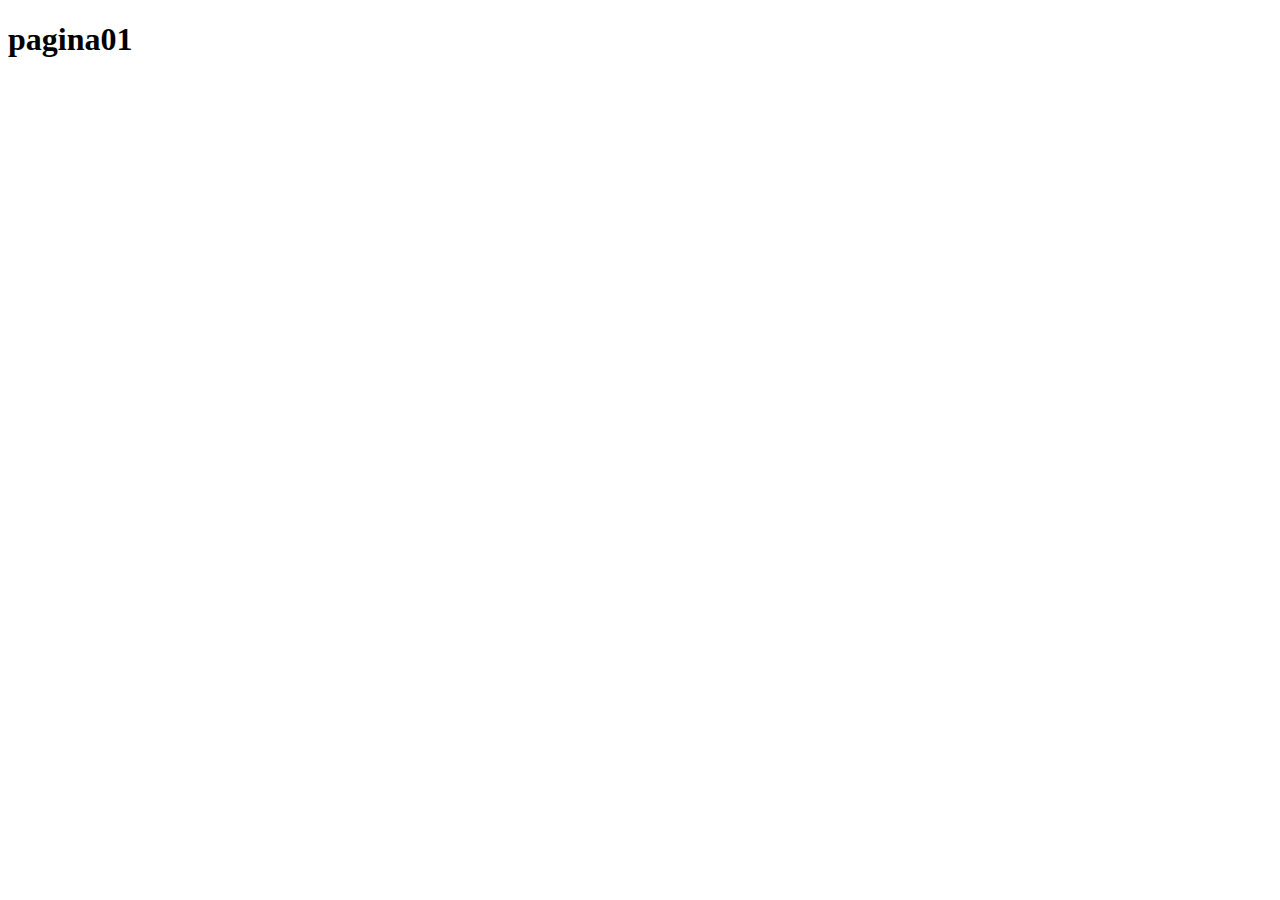
==== pagina01.html @ bbcaaf83 "Create pagina01.html" ====
<!DOCTYPE html>
<html lang="pt-br">
<head>
    <meta charset="UTF-8">
    <meta http-equiv="X-UA-Compatible" content="IE=edge">
    <meta name="viewport" content="width=device-width, initial-scale=1.0">
    <title>Document</title>
</head>
<body>
    <h1>pagina01</h1>
</body>
</html>
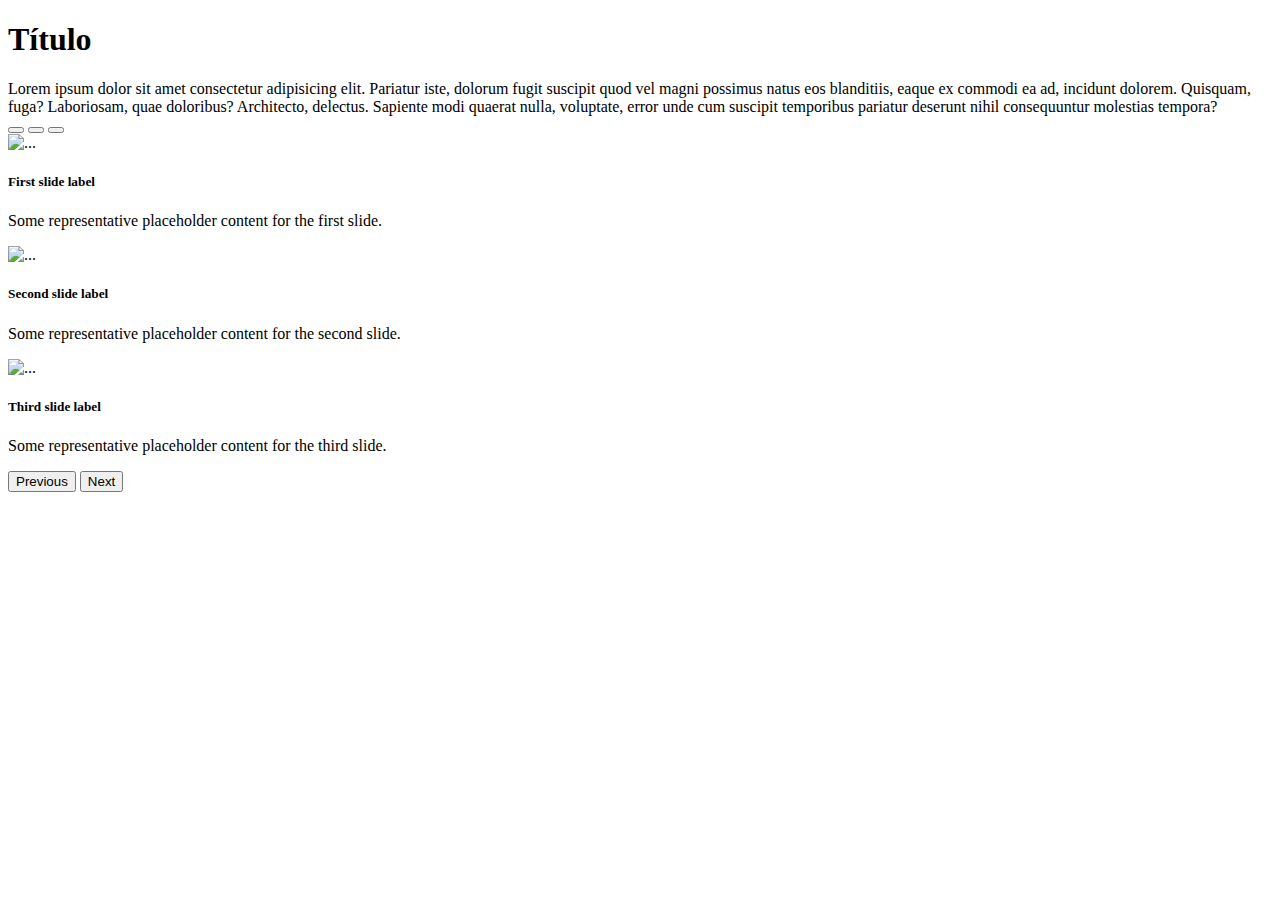
==== commit 9f09269a: "Add files via upload" ====
--- a/pagina01.html
+++ b/pagina01.html
@@ -1,12 +1,75 @@
-<!DOCTYPE html>
-<html lang="pt-br">
-<head>
-    <meta charset="UTF-8">
-    <meta http-equiv="X-UA-Compatible" content="IE=edge">
-    <meta name="viewport" content="width=device-width, initial-scale=1.0">
-    <title>Document</title>
-</head>
-<body>
-    <h1>pagina01</h1>
-</body>
-</html>
+<!DOCTYPE html>
+<html lang="pt-br">
+<head>
+    <meta charset="UTF-8">
+    <meta http-equiv="X-UA-Compatible" content="IE=edge">
+    <meta name="viewport" content="width=device-width, initial-scale=1.0">
+    <link href="https://cdn.jsdelivr.net/npm/bootstrap@5.3.0-alpha3/dist/css/bootstrap.min.css" rel="stylesheet" integrity="sha384-KK94CHFLLe+nY2dmCWGMq91rCGa5gtU4mk92HdvYe+M/SXH301p5ILy+dN9+nJOZ" crossorigin="anonymous">
+    <link rel="stylesheet" href="./css/styles.css">
+    <link rel="preconnect" href="https://fonts.googleapis.com">
+    <link rel="preconnect" href="https://fonts.gstatic.com" crossorigin>
+    <link href="https://fonts.googleapis.com/css2?family=Poppins&display=swap" rel="stylesheet">
+    <link rel="stylesheet" href="https://cdn.jsdelivr.net/npm/bootstrap-icons@1.10.5/font/bootstrap-icons.css">
+    <title>Document</title>
+</head>
+<body>
+    <div class="container">
+        <div class="m-auto">
+            <!--Título-->
+            <h1 class="bg-success text-light display-4 my-5 p-4">Título</h1>
+             <!--Título-->
+
+             <!--Card principal-->
+             <div class="card">
+                <div class="card-body">
+                  Lorem ipsum dolor sit amet consectetur adipisicing elit. Pariatur iste, dolorum fugit suscipit quod vel magni possimus natus eos blanditiis, eaque ex commodi ea ad, incidunt dolorem. Quisquam, fuga? Laboriosam, quae doloribus? Architecto, delectus. Sapiente modi quaerat nulla, voluptate, error unde cum suscipit temporibus pariatur deserunt nihil consequuntur molestias tempora?
+                </div>
+              </div>
+            <!--Card principal-->
+
+            <!--Caroussel-->
+            <div id="carouselExampleCaptions" class="carousel slide my-5">
+                <div class="carousel-indicators">
+                  <button type="button" data-bs-target="#carouselExampleCaptions" data-bs-slide-to="0" class="active" aria-current="true" aria-label="Slide 1"></button>
+                  <button type="button" data-bs-target="#carouselExampleCaptions" data-bs-slide-to="1" aria-label="Slide 2"></button>
+                  <button type="button" data-bs-target="#carouselExampleCaptions" data-bs-slide-to="2" aria-label="Slide 3"></button>
+                </div>
+                <div class="carousel-inner">
+                  <div class="carousel-item active">
+                    <img src="../Global Solution 1°semestre/img/pexels-nattaphat-phau-1092357.jpg" class="d-block w-100" alt="...">
+                    <div class="carousel-caption d-none d-md-block">
+                      <h5>First slide label</h5>
+                      <p>Some representative placeholder content for the first slide.</p>
+                    </div>
+                  </div>
+                  <div class="carousel-item">
+                    <img src="../Global Solution 1°semestre/img/pexels-destiawan-nur-agustra-4315214.jpg" class="d-block w-100" alt="...">
+                    <div class="carousel-caption d-none d-md-block">
+                      <h5>Second slide label</h5>
+                      <p>Some representative placeholder content for the second slide.</p>
+                    </div>
+                  </div>
+                  <div class="carousel-item">
+                    <img src="../Global Solution 1°semestre/img/pexels-mathias-reding-5331914.jpg" class="d-block w-100" alt="...">
+                    <div class="carousel-caption d-none d-md-block">
+                      <h5>Third slide label</h5>
+                      <p>Some representative placeholder content for the third slide.</p>
+                    </div>
+                  </div>
+                </div>
+                <button class="carousel-control-prev" type="button" data-bs-target="#carouselExampleCaptions" data-bs-slide="prev">
+                  <span class="carousel-control-prev-icon" aria-hidden="true"></span>
+                  <span class="visually-hidden">Previous</span>
+                </button>
+                <button class="carousel-control-next" type="button" data-bs-target="#carouselExampleCaptions" data-bs-slide="next">
+                  <span class="carousel-control-next-icon" aria-hidden="true"></span>
+                  <span class="visually-hidden">Next</span>
+                </button>
+              </div>
+              <!--Caroussel-->
+        </div>
+    </div>
+</body>
+</html>
+
+            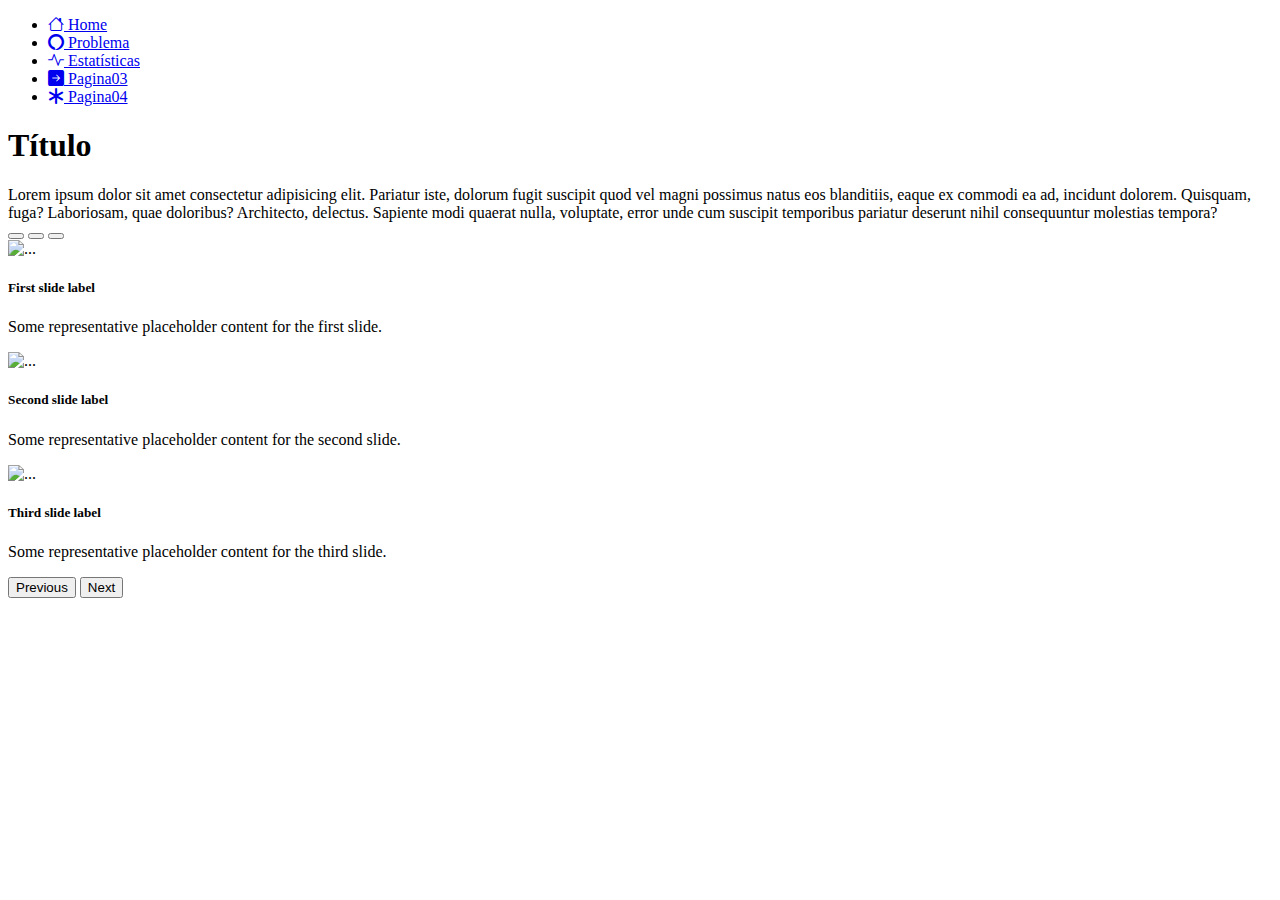
==== commit bf567435: "Add files via upload" ====
--- a/pagina01.html
+++ b/pagina01.html
@@ -13,6 +13,50 @@
     <title>Document</title>
 </head>
 <body>
+     <!--Menu Lateral-->
+     <nav class="menu-lateral">
+
+      <ul>
+        <li class="item-menu">
+          <a href="./index.html">
+            <span class="icon"><i class="bi bi-house"></i></span>
+            <span class="txt-link">Home</span>
+          </a>
+        </li>
+
+        <li class="item-menu">
+          <a href="./pagina01.html">
+            <span class="icon"><i class="bi bi-alexa"></i></span>
+            <span class="txt-link">Problema</span>
+          </a>
+        </li>
+
+        <li class="item-menu">
+          <a href="./pagina02.html">
+            <span class="icon"><i class="bi bi-activity"></i></span>
+            <span class="txt-link">Estatísticas</span>
+          </a>
+        </li>
+
+        <li class="item-menu">
+          <a href="./pagina03.html">
+            <span class="icon"><i class="bi bi-arrow-right-square-fill"></i></span>
+            <span class="txt-link">Pagina03</span>
+          </a>
+        </li>
+
+        <li class="item-menu">
+          <a href="./pagina04.html">
+            <span class="icon"><i class="bi bi-asterisk"></i></span>
+            <span class="txt-link">Pagina04</span>
+          </a>
+        </li>
+      </ul>
+
+
+
+    </nav>
+    <!--Menu Lateral-->
     <div class="container">
         <div class="m-auto">
             <!--Título-->
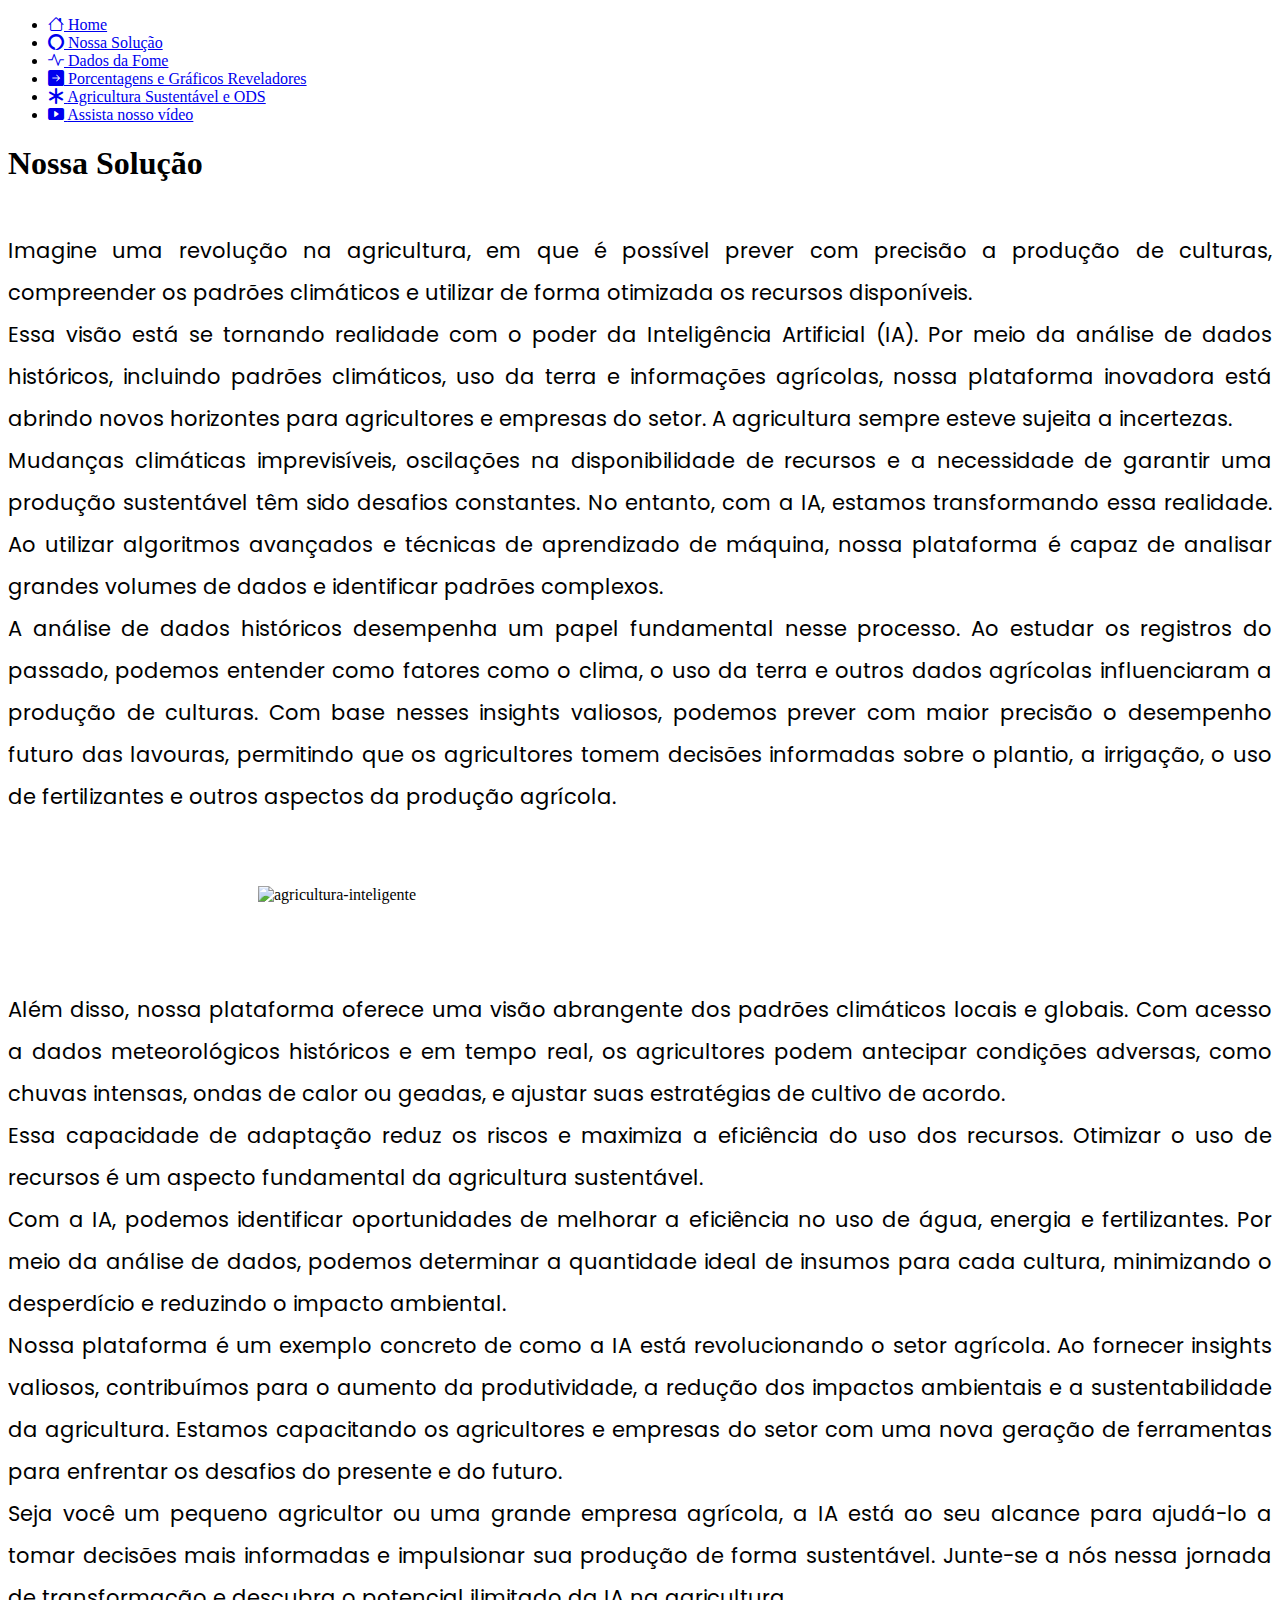
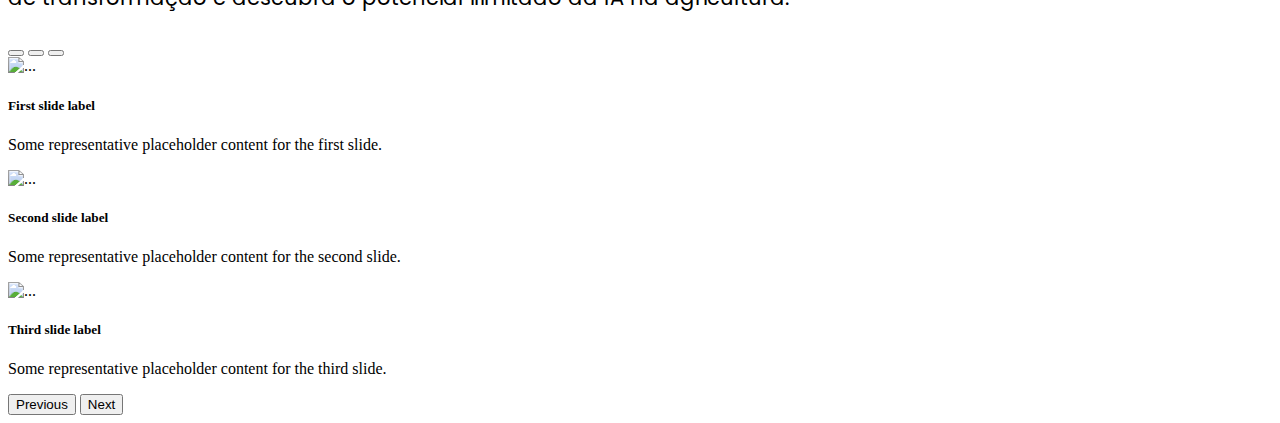
==== commit 6ffd7957: "Add files via upload" ====
--- a/pagina01.html
+++ b/pagina01.html
@@ -27,28 +27,34 @@
         <li class="item-menu">
           <a href="./pagina01.html">
             <span class="icon"><i class="bi bi-alexa"></i></span>
-            <span class="txt-link">Problema</span>
+            <span class="txt-link">Nossa Solução</span>
           </a>
         </li>
 
         <li class="item-menu">
           <a href="./pagina02.html">
             <span class="icon"><i class="bi bi-activity"></i></span>
-            <span class="txt-link">Estatísticas</span>
+            <span class="txt-link">Dados da Fome</span>
           </a>
         </li>
 
         <li class="item-menu">
           <a href="./pagina03.html">
             <span class="icon"><i class="bi bi-arrow-right-square-fill"></i></span>
-            <span class="txt-link">Pagina03</span>
+            <span class="txt-link">Porcentagens e Gráficos Reveladores</span>
           </a>
         </li>
 
         <li class="item-menu">
           <a href="./pagina04.html">
             <span class="icon"><i class="bi bi-asterisk"></i></span>
-            <span class="txt-link">Pagina04</span>
+            <span class="txt-link">Agricultura Sustentável e ODS</span>
+          </a>
+        </li>
+        <li class="item-menu">
+          <a href="./pagina04.html">
+            <span class="icon"><i class="bi bi-play-btn-fill"></i></span>
+            <span class="txt-link">Assista nosso vídeo</span>
           </a>
         </li>
       </ul>
@@ -60,17 +66,33 @@
     <div class="container">
         <div class="m-auto">
             <!--Título-->
-            <h1 class="bg-success text-light display-4 my-5 p-4">Título</h1>
+            <h1>Nossa Solução</h1>
              <!--Título-->
 
-             <!--Card principal-->
-             <div class="card">
-                <div class="card-body">
-                  Lorem ipsum dolor sit amet consectetur adipisicing elit. Pariatur iste, dolorum fugit suscipit quod vel magni possimus natus eos blanditiis, eaque ex commodi ea ad, incidunt dolorem. Quisquam, fuga? Laboriosam, quae doloribus? Architecto, delectus. Sapiente modi quaerat nulla, voluptate, error unde cum suscipit temporibus pariatur deserunt nihil consequuntur molestias tempora?
-                </div>
-              </div>
-            <!--Card principal-->
+             <!--Parágrafo 1-->
+             <p style="text-align:left;font-family: Poppins;font-size: 21px;line-height: 2.0;text-align: justify; margin-bottom: 20px; margin-top: 48px;">  Imagine uma revolução na agricultura, em que é possível prever com precisão a produção de culturas, compreender os padrões climáticos e utilizar de forma otimizada os recursos disponíveis.<br>   Essa visão está se tornando realidade com o poder da Inteligência Artificial (IA). Por meio da análise de dados históricos, incluindo padrões climáticos, uso da terra e informações agrícolas, nossa plataforma inovadora está abrindo novos horizontes para agricultores e empresas do setor.
 
+              A agricultura sempre esteve sujeita a incertezas.<br>   Mudanças climáticas imprevisíveis, oscilações na disponibilidade de recursos e a necessidade de garantir uma produção sustentável têm sido desafios constantes. No entanto, com a IA, estamos transformando essa realidade. Ao utilizar algoritmos avançados e técnicas de aprendizado de máquina, nossa plataforma é capaz de analisar grandes volumes de dados e identificar padrões complexos.
+              
+             <br>   A análise de dados históricos desempenha um papel fundamental nesse processo. Ao estudar os registros do passado, podemos entender como fatores como o clima, o uso da terra e outros dados agrícolas influenciaram a produção de culturas. Com base nesses insights valiosos, podemos prever com maior precisão o desempenho futuro das lavouras, permitindo que os agricultores tomem decisões informadas sobre o plantio, a irrigação, o uso de fertilizantes e outros aspectos da produção agrícola.</p>
+            <!--Parágrafo 1-->
+
+            <!--Imagem-->
+              <img src="./img/agricultura-inteligente (7).jpg" alt="agricultura-inteligente" style="margin: auto;margin-left: 250px;width: 724px;margin-top: 48px;">
+            <!--Imagem-->
+              
+            <!--Parágrafo 2-->
+              <p style="text-align:left;font-family: Poppins;font-size: 21px;line-height: 2.0;text-align: justify; margin-bottom: 20px; margin-top: 85px;">Além disso, nossa plataforma oferece uma visão abrangente dos padrões climáticos locais e globais. Com acesso a dados meteorológicos históricos e em tempo real, os agricultores podem antecipar condições adversas, como chuvas intensas, ondas de calor ou geadas, e ajustar suas estratégias de cultivo de acordo. <br> Essa capacidade de adaptação reduz os riscos e maximiza a eficiência do uso dos recursos.
+
+                Otimizar o uso de recursos é um aspecto fundamental da agricultura sustentável. <br>Com a IA, podemos identificar oportunidades de melhorar a eficiência no uso de água, energia e fertilizantes. Por meio da análise de dados, podemos determinar a quantidade ideal de insumos para cada cultura, minimizando o desperdício e reduzindo o impacto ambiental.
+                
+               <br> Nossa plataforma é um exemplo concreto de como a IA está revolucionando o setor agrícola. Ao fornecer insights valiosos, contribuímos para o aumento da produtividade, a redução dos impactos ambientais e a sustentabilidade da agricultura. Estamos capacitando os agricultores e empresas do setor com uma nova geração de ferramentas para enfrentar os desafios do presente e do futuro.
+                
+               <br> Seja você um pequeno agricultor ou uma grande empresa agrícola, a IA está ao seu alcance para ajudá-lo a tomar decisões mais informadas e impulsionar sua produção de forma sustentável. Junte-se a nós nessa jornada de transformação e descubra o potencial ilimitado da IA na agricultura.</p>
+            
+            <!--Parágrafo 2-->
+                
+            
             <!--Caroussel-->
             <div id="carouselExampleCaptions" class="carousel slide my-5">
                 <div class="carousel-indicators">
